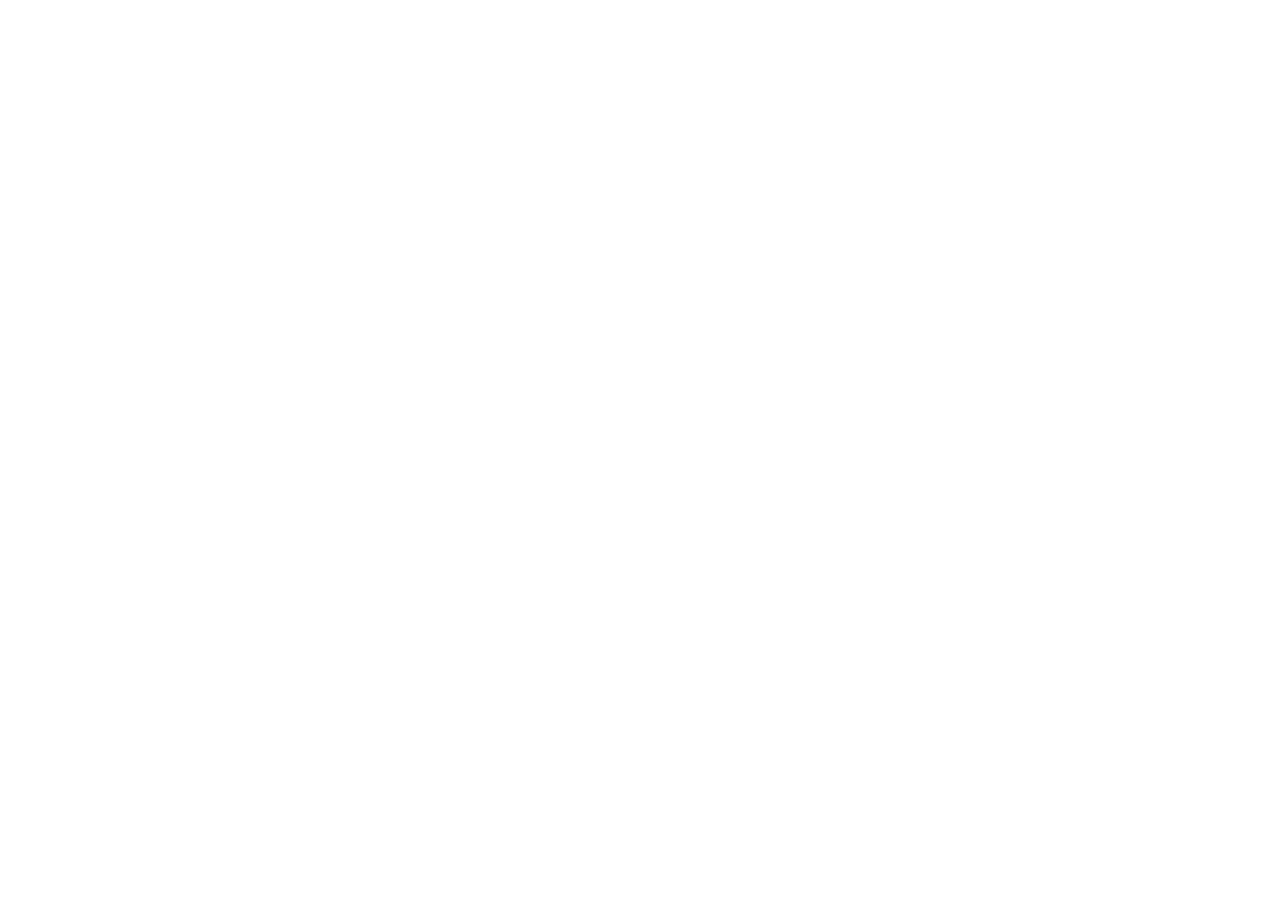
==== index.html @ 4c5bf00a "Create index.html" ====
<!DOCTYPE html>
<html lang="en">
  <head>
    <meta charset="UTF-8" />
    <meta name="viewport" content="width=device-width, initial-scale=1.0" />
    <title>PubMed Agent</title>
  </head>
  <body>
    <div id="root"></div>
  </body>
</html>
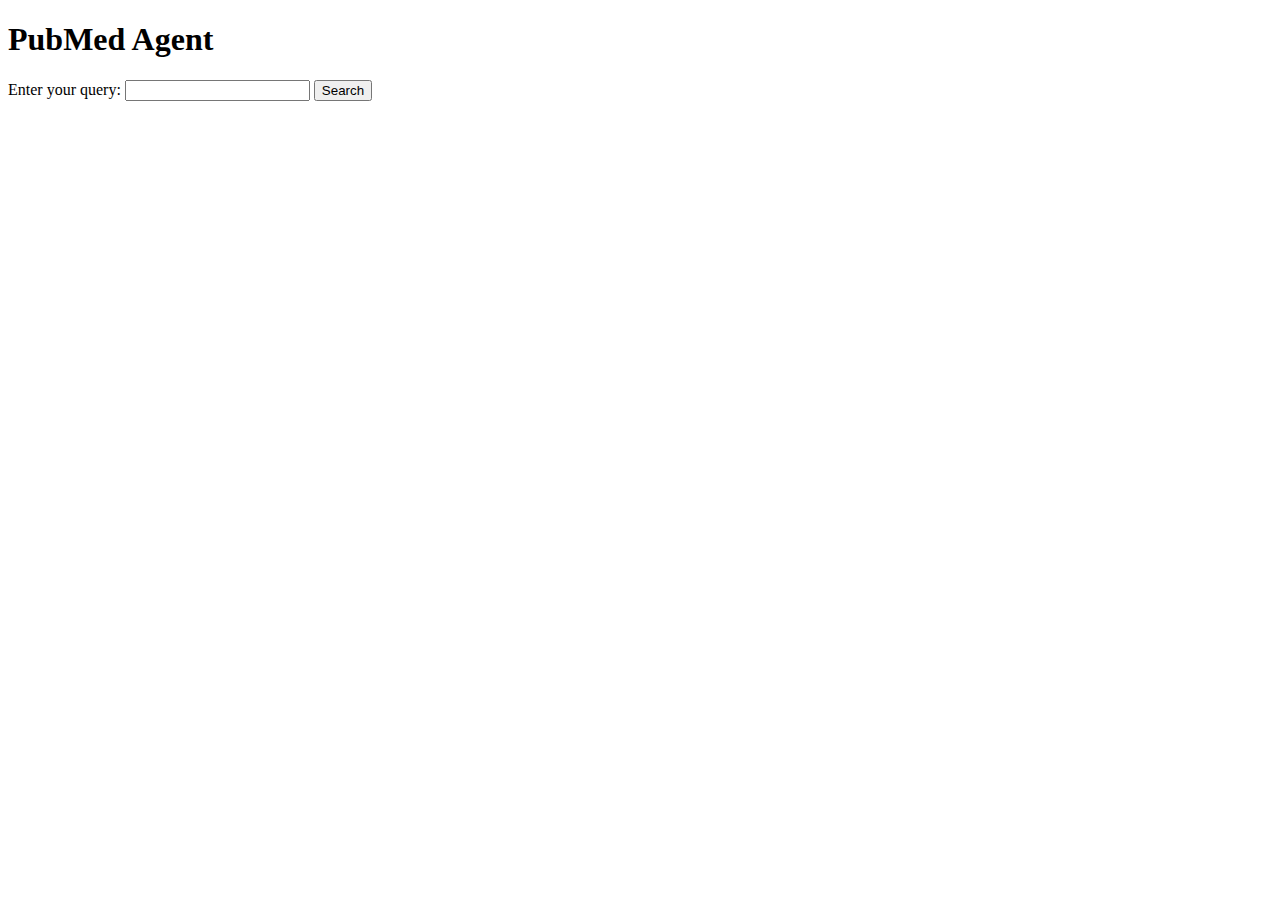
==== commit 730a2e63: "Update index.html" ====
--- a/index.html
+++ b/index.html
@@ -1,11 +1,33 @@
 <!DOCTYPE html>
 <html lang="en">
-  <head>
+<head>
     <meta charset="UTF-8" />
     <meta name="viewport" content="width=device-width, initial-scale=1.0" />
     <title>PubMed Agent</title>
-  </head>
-  <body>
-    <div id="root"></div>
-  </body>
+</head>
+<body>
+    <h1>PubMed Agent</h1>
+    <form id="queryForm">
+        <label for="query">Enter your query:</label>
+        <input type="text" id="query" name="query" required />
+        <button type="submit">Search</button>
+    </form>
+    <div id="results"></div>
+
+    <script>
+        document.getElementById('queryForm').addEventListener('submit', async function(event) {
+            event.preventDefault();
+            const query = document.getElementById('query').value;
+            const response = await fetch('http://localhost:5000/query', {  // Replace with your backend URL
+                method: 'POST',
+                headers: {
+                    'Content-Type': 'application/json'
+                },
+                body: JSON.stringify({ query: query })
+            });
+            const data = await response.json();
+            document.getElementById('results').innerHTML = JSON.stringify(data.articles, null, 2);
+        });
+    </script>
+</body>
 </html>
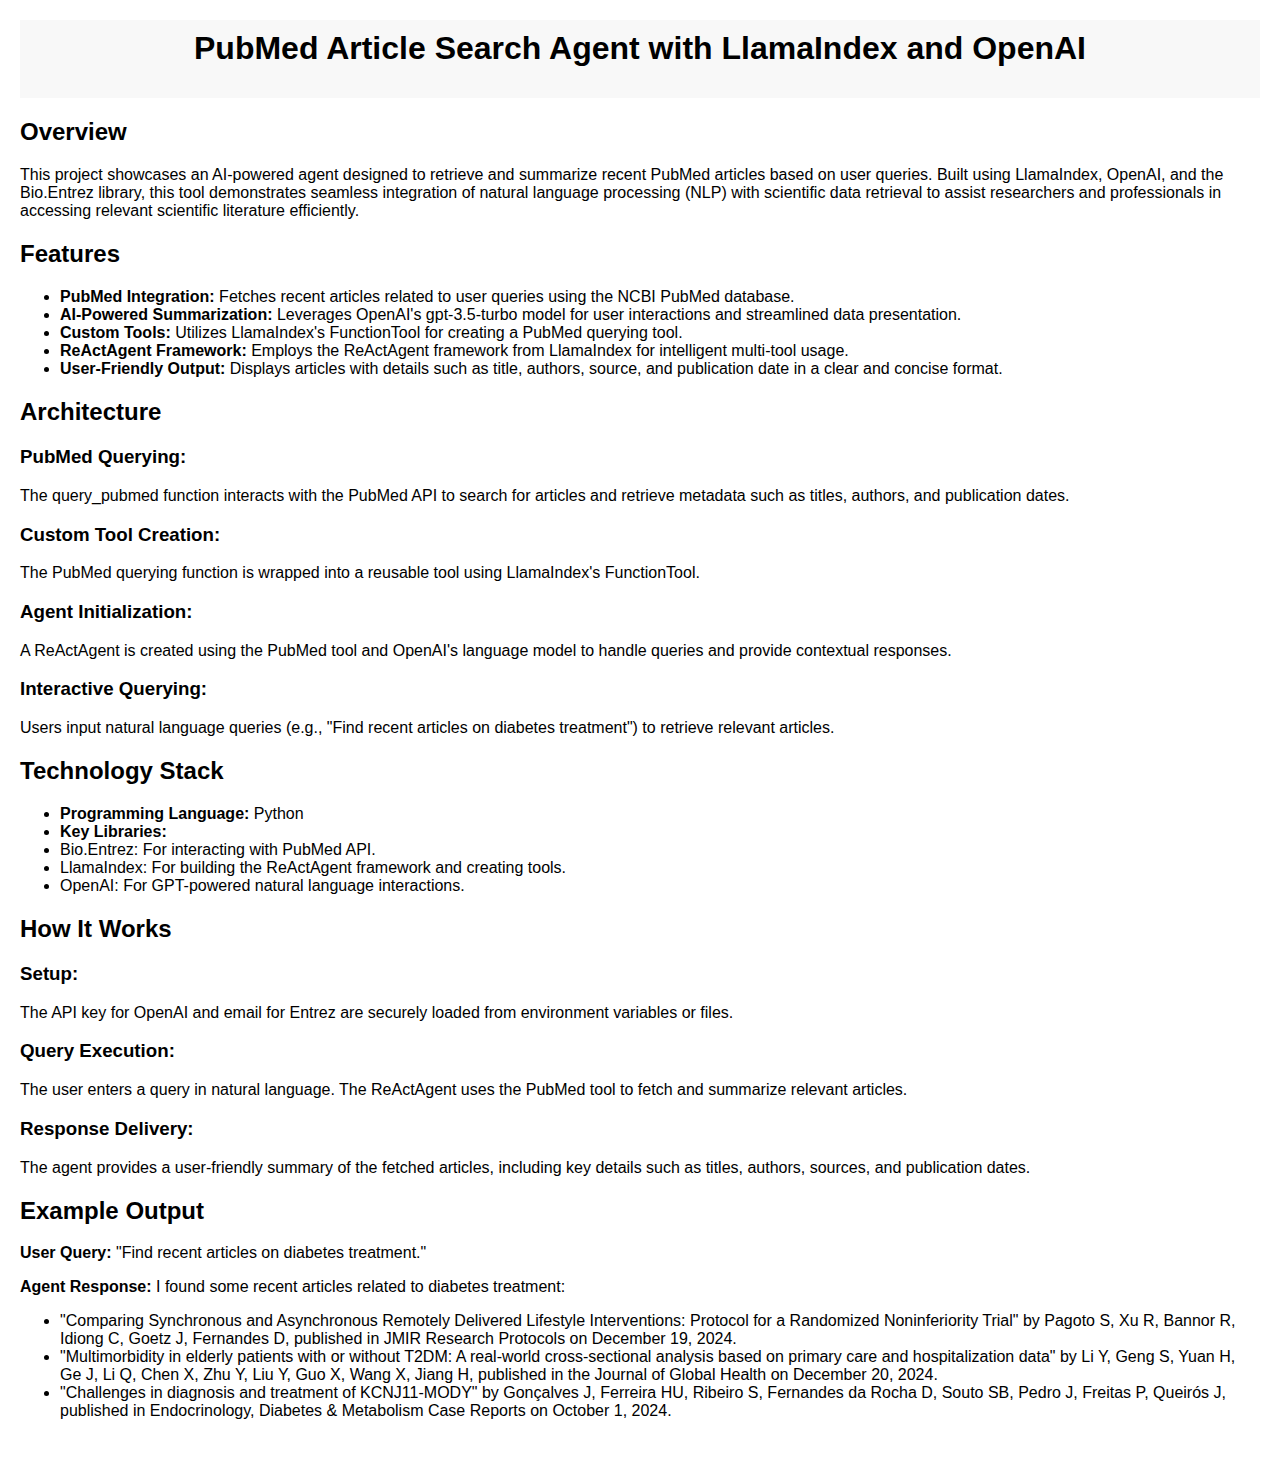
==== commit fe565f9e: "Update index.html" ====
--- a/index.html
+++ b/index.html
@@ -4,30 +4,70 @@
     <meta charset="UTF-8" />
     <meta name="viewport" content="width=device-width, initial-scale=1.0" />
     <title>PubMed Agent</title>
+    <style>
+        body { font-family: Arial, sans-serif; margin: 0; padding: 20px; }
+        header { background-color: #f8f8f8; padding: 10px 0; text-align: center; }
+        h1 { margin-top: 0; }
+        section { margin-bottom: 20px; }
+    </style>
 </head>
 <body>
-    <h1>PubMed Agent</h1>
-    <form id="queryForm">
-        <label for="query">Enter your query:</label>
-        <input type="text" id="query" name="query" required />
-        <button type="submit">Search</button>
-    </form>
-    <div id="results"></div>
-
-    <script>
-        document.getElementById('queryForm').addEventListener('submit', async function(event) {
-            event.preventDefault();
-            const query = document.getElementById('query').value;
-            const response = await fetch('http://localhost:5000/query', {  // Replace with your backend URL
-                method: 'POST',
-                headers: {
-                    'Content-Type': 'application/json'
-                },
-                body: JSON.stringify({ query: query })
-            });
-            const data = await response.json();
-            document.getElementById('results').innerHTML = JSON.stringify(data.articles, null, 2);
-        });
-    </script>
+    <header>
+        <h1>PubMed Article Search Agent with LlamaIndex and OpenAI</h1>
+    </header>
+    <section>
+        <h2>Overview</h2>
+        <p>This project showcases an AI-powered agent designed to retrieve and summarize recent PubMed articles based on user queries. Built using LlamaIndex, OpenAI, and the Bio.Entrez library, this tool demonstrates seamless integration of natural language processing (NLP) with scientific data retrieval to assist researchers and professionals in accessing relevant scientific literature efficiently.</p>
+    </section>
+    <section>
+        <h2>Features</h2>
+        <ul>
+            <li><strong>PubMed Integration:</strong> Fetches recent articles related to user queries using the NCBI PubMed database.</li>
+            <li><strong>AI-Powered Summarization:</strong> Leverages OpenAI's gpt-3.5-turbo model for user interactions and streamlined data presentation.</li>
+            <li><strong>Custom Tools:</strong> Utilizes LlamaIndex's FunctionTool for creating a PubMed querying tool.</li>
+            <li><strong>ReActAgent Framework:</strong> Employs the ReActAgent framework from LlamaIndex for intelligent multi-tool usage.</li>
+            <li><strong>User-Friendly Output:</strong> Displays articles with details such as title, authors, source, and publication date in a clear and concise format.</li>
+        </ul>
+    </section>
+    <section>
+        <h2>Architecture</h2>
+        <h3>PubMed Querying:</h3>
+        <p>The query_pubmed function interacts with the PubMed API to search for articles and retrieve metadata such as titles, authors, and publication dates.</p>
+        <h3>Custom Tool Creation:</h3>
+        <p>The PubMed querying function is wrapped into a reusable tool using LlamaIndex's FunctionTool.</p>
+        <h3>Agent Initialization:</h3>
+        <p>A ReActAgent is created using the PubMed tool and OpenAI's language model to handle queries and provide contextual responses.</p>
+        <h3>Interactive Querying:</h3>
+        <p>Users input natural language queries (e.g., "Find recent articles on diabetes treatment") to retrieve relevant articles.</p>
+    </section>
+    <section>
+        <h2>Technology Stack</h2>
+        <ul>
+            <li><strong>Programming Language:</strong> Python</li>
+            <li><strong>Key Libraries:</strong></li>
+            <li>Bio.Entrez: For interacting with PubMed API.</li>
+            <li>LlamaIndex: For building the ReActAgent framework and creating tools.</li>
+            <li>OpenAI: For GPT-powered natural language interactions.</li>
+        </ul>
+    </section>
+    <section>
+        <h2>How It Works</h2>
+        <h3>Setup:</h3>
+        <p>The API key for OpenAI and email for Entrez are securely loaded from environment variables or files.</p>
+        <h3>Query Execution:</h3>
+        <p>The user enters a query in natural language. The ReActAgent uses the PubMed tool to fetch and summarize relevant articles.</p>
+        <h3>Response Delivery:</h3>
+        <p>The agent provides a user-friendly summary of the fetched articles, including key details such as titles, authors, sources, and publication dates.</p>
+    </section>
+    <section>
+        <h2>Example Output</h2>
+        <p><strong>User Query:</strong> "Find recent articles on diabetes treatment."</p>
+        <p><strong>Agent Response:</strong> I found some recent articles related to diabetes treatment:</p>
+        <ul>
+            <li>"Comparing Synchronous and Asynchronous Remotely Delivered Lifestyle Interventions: Protocol for a Randomized Noninferiority Trial" by Pagoto S, Xu R, Bannor R, Idiong C, Goetz J, Fernandes D, published in JMIR Research Protocols on December 19, 2024.</li>
+            <li>"Multimorbidity in elderly patients with or without T2DM: A real-world cross-sectional analysis based on primary care and hospitalization data" by Li Y, Geng S, Yuan H, Ge J, Li Q, Chen X, Zhu Y, Liu Y, Guo X, Wang X, Jiang H, published in the Journal of Global Health on December 20, 2024.</li>
+            <li>"Challenges in diagnosis and treatment of KCNJ11-MODY" by Gonçalves J, Ferreira HU, Ribeiro S, Fernandes da Rocha D, Souto SB, Pedro J, Freitas P, Queirós J, published in Endocrinology, Diabetes & Metabolism Case Reports on October 1, 2024.</li>
+        </ul>
+    </section>
 </body>
 </html>
